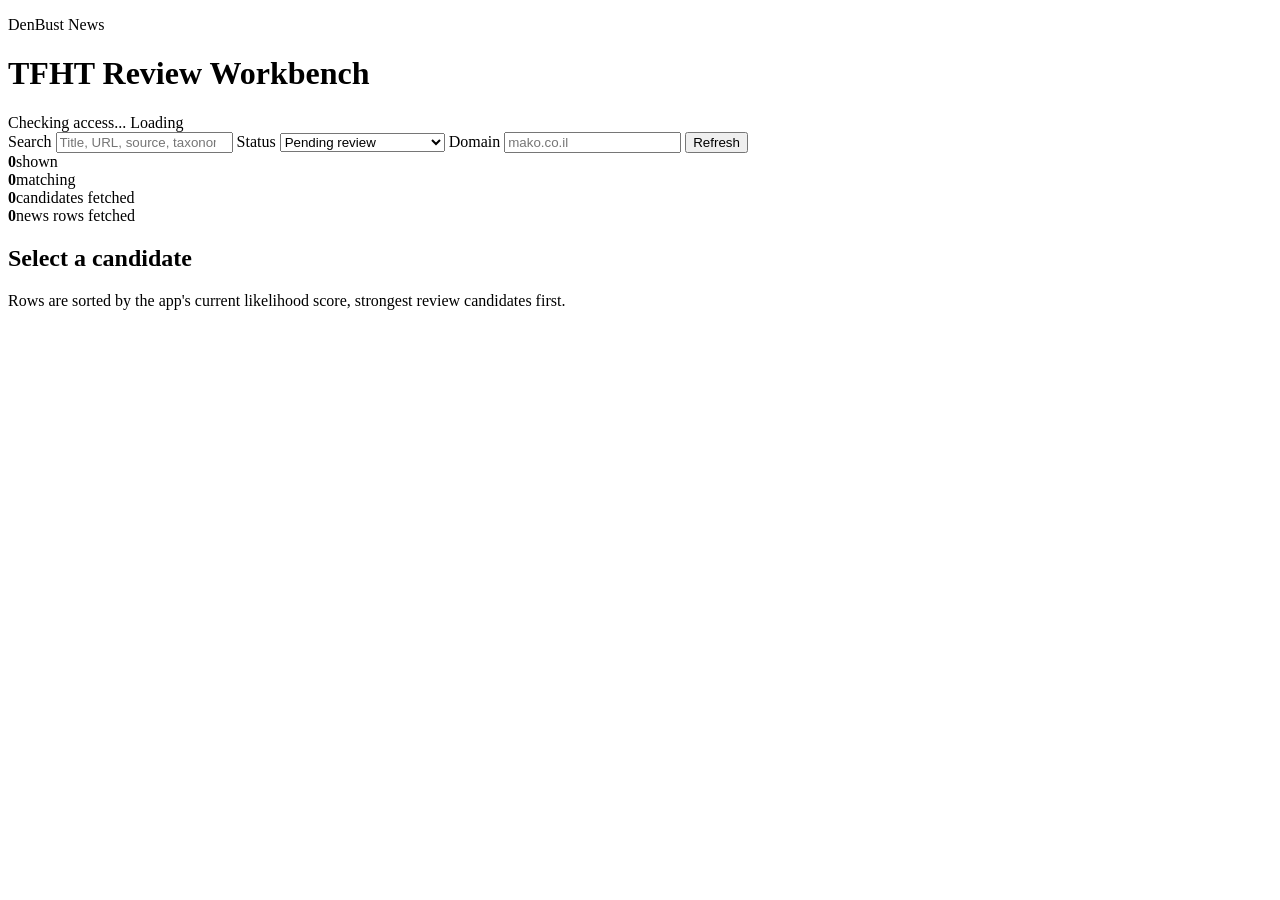
==== review_app/public/index.html @ ff8dcbef "Add TFHT review workbench Pages app" ====
<!doctype html>
<html lang="en">
  <head>
    <meta charset="utf-8" />
    <meta name="viewport" content="width=device-width, initial-scale=1" />
    <title>TFHT Review Workbench</title>
    <link rel="stylesheet" href="/styles.css" />
  </head>
  <body>
    <header class="topbar">
      <div>
        <p class="eyebrow">DenBust News</p>
        <h1>TFHT Review Workbench</h1>
      </div>
      <div class="userbox">
        <span id="reviewerEmail">Checking access...</span>
        <span id="syncState" class="state">Loading</span>
      </div>
    </header>

    <main class="shell">
      <section class="filters" aria-label="Candidate filters">
        <label>
          Search
          <input id="searchInput" type="search" placeholder="Title, URL, source, taxonomy..." />
        </label>
        <label>
          Status
          <select id="statusFilter">
            <option value="pending">Pending review</option>
            <option value="all">All fetched</option>
            <option value="candidate_only">Discovery candidates</option>
            <option value="news_items">Materialized news items</option>
            <option value="approved">Approved</option>
            <option value="suppressed">Suppressed</option>
          </select>
        </label>
        <label>
          Domain
          <input id="domainFilter" type="search" placeholder="mako.co.il" />
        </label>
        <button id="refreshButton" type="button">Refresh</button>
      </section>

      <section class="summary" aria-label="Review summary">
        <div><strong id="visibleCount">0</strong><span>shown</span></div>
        <div><strong id="filteredCount">0</strong><span>matching</span></div>
        <div><strong id="candidateCount">0</strong><span>candidates fetched</span></div>
        <div><strong id="newsCount">0</strong><span>news rows fetched</span></div>
      </section>

      <section class="workspace">
        <aside class="listPane" aria-label="Candidate list">
          <div id="candidateList" class="candidateList"></div>
          <button id="loadMoreButton" class="loadMore" type="button" hidden>Load more</button>
        </aside>

        <section class="detailPane" aria-label="Review details">
          <div id="emptyState" class="emptyState">
            <h2>Select a candidate</h2>
            <p>Rows are sorted by the app's current likelihood score, strongest review candidates first.</p>
          </div>

          <article id="detailView" class="detailView" hidden>
            <div class="detailHeader">
              <div>
                <p id="detailKind" class="eyebrow"></p>
                <h2 id="detailTitle"></h2>
              </div>
              <a id="detailLink" class="sourceLink" href="#" target="_blank" rel="noreferrer">Open source</a>
            </div>

            <p id="detailSnippet" class="snippet"></p>
            <div id="detailMeta" class="metaGrid"></div>
            <div id="scoreReasons" class="chips"></div>

            <form id="reviewForm" class="reviewForm">
              <fieldset>
                <legend>Decision</legend>
                <div class="decisionGrid">
                  <label><input type="radio" name="decision" value="include" checked /> Include</label>
                  <label><input type="radio" name="decision" value="needs_review" /> Needs review</label>
                  <label><input type="radio" name="decision" value="exclude" /> Exclude</label>
                  <label><input type="radio" name="decision" value="internal_only" /> Internal only</label>
                </div>
              </fieldset>

              <div class="taxonomyGrid">
                <label>
                  Category
                  <select id="categorySelect"></select>
                </label>
                <label>
                  Subcategory
                  <select id="subcategorySelect"></select>
                </label>
                <label class="checkLabel">
                  <input id="indexRelevantInput" type="checkbox" />
                  Index relevant
                </label>
              </div>

              <div class="fieldGrid">
                <label>
                  Event label
                  <input id="eventLabelInput" type="text" placeholder="Short internal label" />
                </label>
                <label>
                  City
                  <input id="cityInput" type="text" placeholder="Optional city" />
                </label>
              </div>

              <label>
                Tags
                <input id="tagsInput" type="text" placeholder="comma-separated operational tags" />
              </label>

              <label>
                Review notes
                <textarea id="notesInput" rows="4" placeholder="Why this belongs, why it does not, or what needs checking"></textarea>
              </label>

              <div class="actions">
                <button id="saveButton" type="submit">Save review</button>
                <span id="saveState" class="saveState"></span>
              </div>
            </form>
          </article>
        </section>
      </section>
    </main>

    <script type="module" src="/app.js"></script>
  </body>
</html>
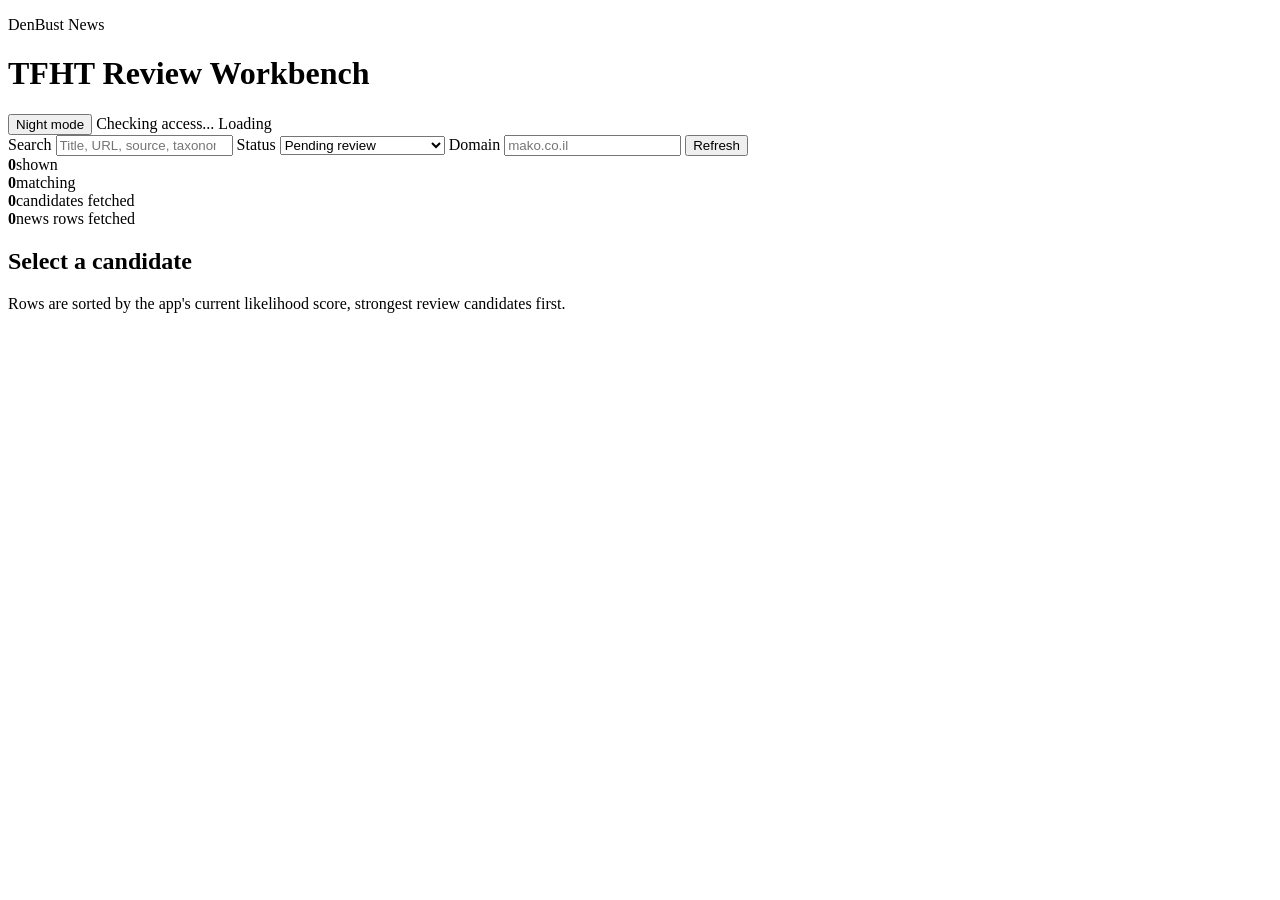
==== commit 0c3abf50: "Add night mode to review workbench" ====
--- a/review_app/public/index.html
+++ b/review_app/public/index.html
@@ -4,6 +4,13 @@
     <meta charset="utf-8" />
     <meta name="viewport" content="width=device-width, initial-scale=1" />
     <title>TFHT Review Workbench</title>
+    <script>
+      (() => {
+        const storedTheme = window.localStorage.getItem("tfht-review-theme");
+        const theme = storedTheme === "night" ? "night" : "day";
+        document.documentElement.dataset.theme = theme;
+      })();
+    </script>
     <link rel="stylesheet" href="/styles.css" />
   </head>
   <body>
@@ -13,6 +20,7 @@
         <h1>TFHT Review Workbench</h1>
       </div>
       <div class="userbox">
+        <button id="themeToggle" class="themeToggle" type="button" aria-pressed="false">Night mode</button>
         <span id="reviewerEmail">Checking access...</span>
         <span id="syncState" class="state">Loading</span>
       </div>
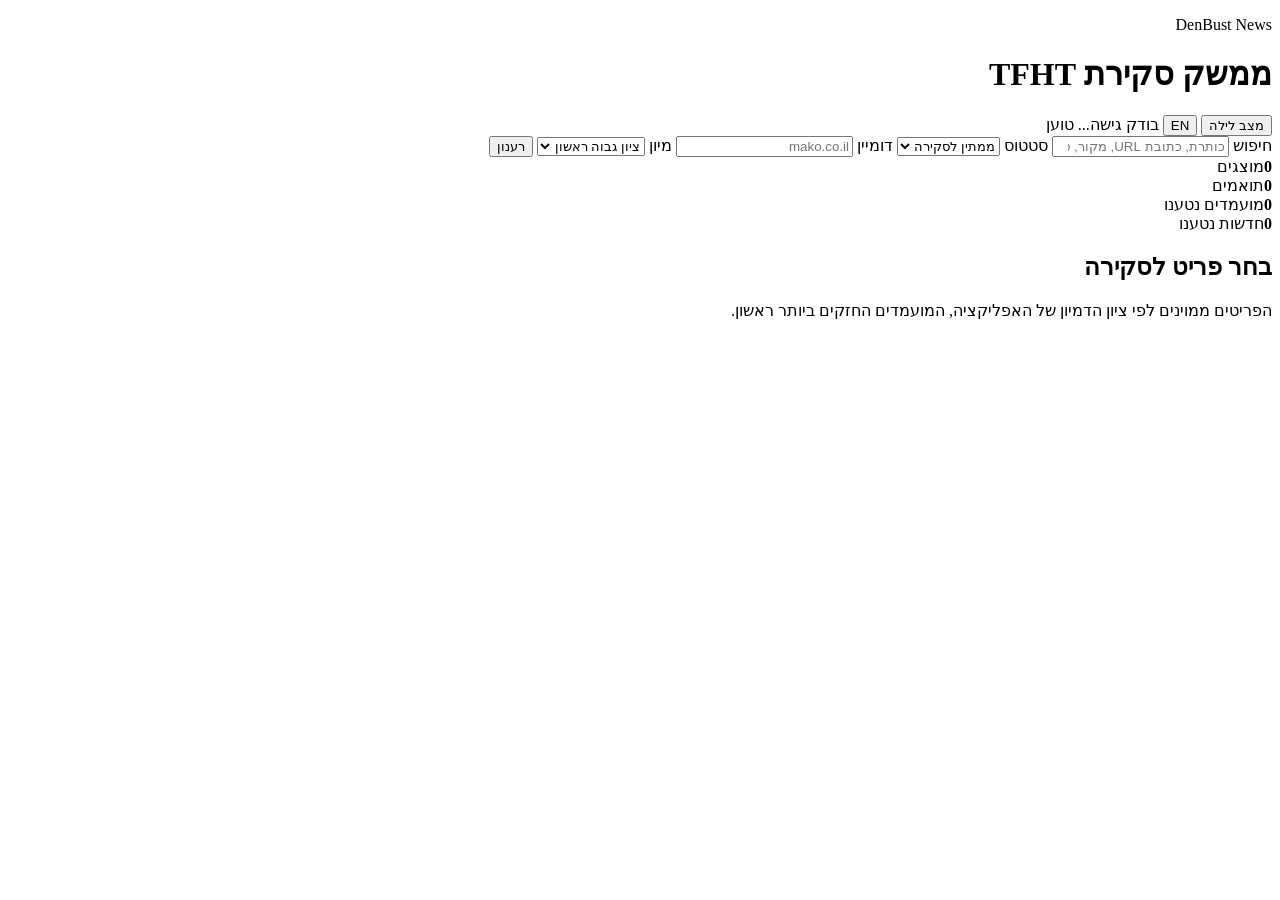
==== commit bb0061c0: "feat(review-app): HE/EN toggle, bulk exclude, sort order, filter fix Multiple UX improvements to the" ====
--- a/review_app/public/index.html
+++ b/review_app/public/index.html
@@ -1,9 +1,9 @@
 <!doctype html>
-<html lang="en">
+<html lang="he" dir="rtl">
   <head>
     <meta charset="utf-8" />
     <meta name="viewport" content="width=device-width, initial-scale=1" />
-    <title>TFHT Review Workbench</title>
+    <title>ממשק סקירת TFHT</title>
     <script>
       (() => {
         const storedTheme = window.localStorage.getItem("tfht-review-theme");
@@ -17,56 +17,69 @@
     <header class="topbar">
       <div>
         <p class="eyebrow">DenBust News</p>
-        <h1>TFHT Review Workbench</h1>
+        <h1 data-i18n="appTitle">ממשק סקירת TFHT</h1>
       </div>
       <div class="userbox">
-        <button id="themeToggle" class="themeToggle" type="button" aria-pressed="false">Night mode</button>
-        <span id="reviewerEmail">Checking access...</span>
-        <span id="syncState" class="state">Loading</span>
+        <button id="themeToggle" class="themeToggle" type="button" aria-pressed="false" data-i18n="nightMode">מצב לילה</button>
+        <button id="langToggle" class="themeToggle" type="button">EN</button>
+        <span id="reviewerEmail" data-i18n="checkingAccess">בודק גישה...</span>
+        <span id="syncState" class="state" data-i18n="syncLoading">טוען</span>
       </div>
     </header>
 
     <main class="shell">
       <section class="filters" aria-label="Candidate filters">
         <label>
-          Search
-          <input id="searchInput" type="search" placeholder="Title, URL, source, taxonomy..." />
+          <span data-i18n="filterSearch">חיפוש</span>
+          <input id="searchInput" type="search" data-i18n-placeholder="filterSearchPlaceholder" placeholder="כותרת, כתובת URL, מקור, טקסונומיה..." />
         </label>
         <label>
-          Status
+          <span data-i18n="filterStatus">סטטוס</span>
           <select id="statusFilter">
-            <option value="pending">Pending review</option>
-            <option value="all">All fetched</option>
-            <option value="candidate_only">Discovery candidates</option>
-            <option value="news_items">Materialized news items</option>
-            <option value="approved">Approved</option>
-            <option value="suppressed">Suppressed</option>
+            <option value="pending" data-i18n="statusPending">ממתין לסקירה</option>
+            <option value="all" data-i18n="statusAll">כל הפריטים</option>
+            <option value="candidate_only" data-i18n="statusCandidates">מועמדי גילוי</option>
+            <option value="news_items" data-i18n="statusNews">פריטי חדשות</option>
+            <option value="approved" data-i18n="statusApproved">מאושר</option>
+            <option value="suppressed" data-i18n="statusSuppressed">מוחסם</option>
           </select>
         </label>
         <label>
-          Domain
+          <span data-i18n="filterDomain">דומיין</span>
           <input id="domainFilter" type="search" placeholder="mako.co.il" />
         </label>
-        <button id="refreshButton" type="button">Refresh</button>
+        <label>
+          <span data-i18n="filterSort">מיון</span>
+          <select id="sortOrder">
+            <option value="desc" data-i18n="sortDesc">ציון גבוה ראשון</option>
+            <option value="asc" data-i18n="sortAsc">ציון נמוך ראשון</option>
+          </select>
+        </label>
+        <button id="refreshButton" type="button" data-i18n="refreshBtn">רענון</button>
       </section>
 
       <section class="summary" aria-label="Review summary">
-        <div><strong id="visibleCount">0</strong><span>shown</span></div>
-        <div><strong id="filteredCount">0</strong><span>matching</span></div>
-        <div><strong id="candidateCount">0</strong><span>candidates fetched</span></div>
-        <div><strong id="newsCount">0</strong><span>news rows fetched</span></div>
+        <div><strong id="visibleCount">0</strong><span data-i18n="summaryShown">מוצגים</span></div>
+        <div><strong id="filteredCount">0</strong><span data-i18n="summaryMatching">תואמים</span></div>
+        <div><strong id="candidateCount">0</strong><span data-i18n="summaryCandidates">מועמדים נטענו</span></div>
+        <div><strong id="newsCount">0</strong><span data-i18n="summaryNews">חדשות נטענו</span></div>
       </section>
 
       <section class="workspace">
         <aside class="listPane" aria-label="Candidate list">
+          <div id="bulkBar" class="bulkBar" hidden>
+            <span id="bulkCount" class="bulkCount">0 selected</span>
+            <button id="bulkExcludeButton" type="button" class="bulkExcludeButton" data-i18n="bulkExclude">החרג — תוצאות שגויות</button>
+            <button id="bulkClearButton" type="button" class="bulkClearButton" data-i18n="bulkClear">נקה</button>
+          </div>
           <div id="candidateList" class="candidateList"></div>
-          <button id="loadMoreButton" class="loadMore" type="button" hidden>Load more</button>
+          <button id="loadMoreButton" class="loadMore" type="button" hidden data-i18n="loadMore">טען עוד</button>
         </aside>
 
         <section class="detailPane" aria-label="Review details">
           <div id="emptyState" class="emptyState">
-            <h2>Select a candidate</h2>
-            <p>Rows are sorted by the app's current likelihood score, strongest review candidates first.</p>
+            <h2 data-i18n="emptyTitle">בחר פריט לסקירה</h2>
+            <p data-i18n="emptyBody">הפריטים ממוינים לפי ציון הדמיון של האפליקציה, המועמדים החזקים ביותר ראשון.</p>
           </div>
 
           <article id="detailView" class="detailView" hidden>
@@ -75,7 +88,7 @@
                 <p id="detailKind" class="eyebrow"></p>
                 <h2 id="detailTitle"></h2>
               </div>
-              <a id="detailLink" class="sourceLink" href="#" target="_blank" rel="noreferrer">Open source</a>
+              <a id="detailLink" class="sourceLink" href="#" target="_blank" rel="noreferrer" data-i18n="openSource">פתח מקור</a>
             </div>
 
             <p id="detailSnippet" class="snippet"></p>
@@ -84,53 +97,58 @@
 
             <form id="reviewForm" class="reviewForm">
               <fieldset>
-                <legend>Decision</legend>
+                <legend data-i18n="decisionLegend">החלטה</legend>
                 <div class="decisionGrid">
-                  <label><input type="radio" name="decision" value="include" checked /> Include</label>
-                  <label><input type="radio" name="decision" value="needs_review" /> Needs review</label>
-                  <label><input type="radio" name="decision" value="exclude" /> Exclude</label>
-                  <label><input type="radio" name="decision" value="internal_only" /> Internal only</label>
+                  <label><input type="radio" name="decision" value="include" checked /> <span data-i18n="decisionInclude">כלול</span></label>
+                  <label><input type="radio" name="decision" value="needs_review" /> <span data-i18n="decisionNeedsReview">דרוש סקירה</span></label>
+                  <label><input type="radio" name="decision" value="exclude" /> <span data-i18n="decisionExclude">החרג</span></label>
+                  <label><input type="radio" name="decision" value="internal_only" /> <span data-i18n="decisionInternal">פנימי בלבד</span></label>
                 </div>
               </fieldset>
 
               <div class="taxonomyGrid">
                 <label>
-                  Category
+                  <span data-i18n="taxonomyCategory">קטגוריה</span>
                   <select id="categorySelect"></select>
                 </label>
                 <label>
-                  Subcategory
+                  <span data-i18n="taxonomySubcategory">תת-קטגוריה</span>
                   <select id="subcategorySelect"></select>
                 </label>
                 <label class="checkLabel">
                   <input id="indexRelevantInput" type="checkbox" />
-                  Index relevant
+                  <span data-i18n="indexRelevant">רלוונטי למדד</span>
                 </label>
               </div>
 
               <div class="fieldGrid">
                 <label>
-                  Event label
-                  <input id="eventLabelInput" type="text" placeholder="Short internal label" />
+                  <span data-i18n="eventLabel">תווית אירוע</span>
+                  <input id="eventLabelInput" type="text" data-i18n-placeholder="eventLabelPlaceholder" placeholder="שם קצר ייחודי לתיק/אירוע" />
                 </label>
                 <label>
-                  City
-                  <input id="cityInput" type="text" placeholder="Optional city" />
+                  <span data-i18n="cityLabel">עיר</span>
+                  <input id="cityInput" type="text" data-i18n-placeholder="cityPlaceholder" placeholder="עיר (אופציונלי)" />
                 </label>
               </div>
 
-              <label>
-                Tags
-                <input id="tagsInput" type="text" placeholder="comma-separated operational tags" />
-              </label>
+              <fieldset class="tagFieldset">
+                <legend data-i18n="workflowTagsLegend">תגיות עבודה</legend>
+                <div id="tagOptions" class="tagOptions"></div>
+                <div class="customTagRow">
+                  <input id="customTagInput" type="text" data-i18n-placeholder="customTagPlaceholder" placeholder="הוסף תגית מותאמת לאחר סקירת הרשימה" />
+                  <button id="addCustomTagButton" type="button" data-i18n="addCustomTag">הוסף תגית</button>
+                </div>
+                <div id="selectedTags" class="selectedTags" aria-live="polite"></div>
+              </fieldset>
 
               <label>
-                Review notes
-                <textarea id="notesInput" rows="4" placeholder="Why this belongs, why it does not, or what needs checking"></textarea>
+                <span data-i18n="notesLabel">הערות סקירה</span>
+                <textarea id="notesInput" rows="4" data-i18n-placeholder="notesPlaceholder" placeholder="מדוע שייך, מדוע לא, או מה דרוש בדיקה"></textarea>
               </label>
 
               <div class="actions">
-                <button id="saveButton" type="submit">Save review</button>
+                <button id="saveButton" type="submit" data-i18n="saveReview">שמור סקירה</button>
                 <span id="saveState" class="saveState"></span>
               </div>
             </form>
